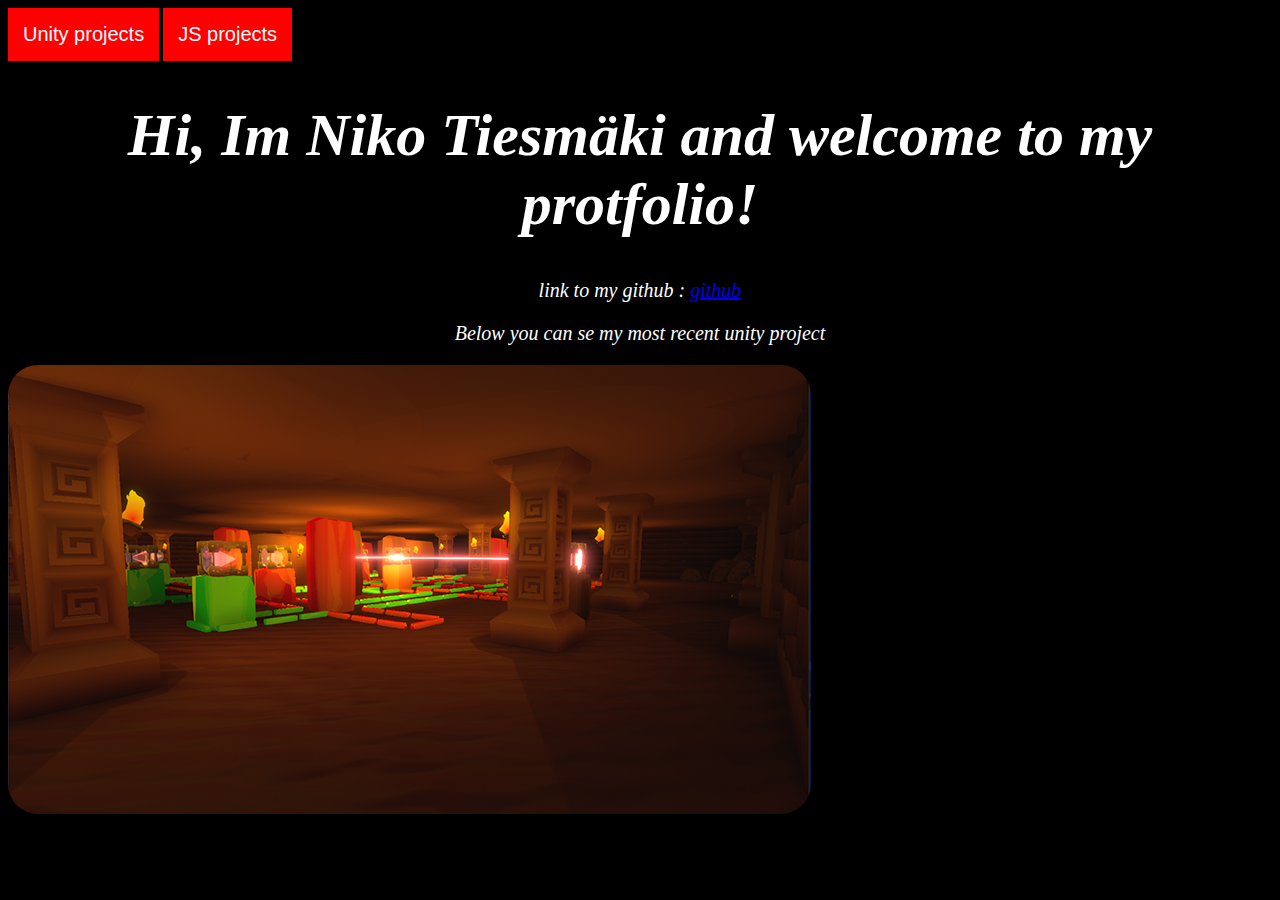
==== index.html @ 796a493e "Update" ====
<!DOCTYPE html>

<html lang="fi">
<head>
    <meta charset="utf-8" />
    <meta name="viewport" content="width=device-width, user-scalable=no"/>
    <link rel="stylesheet" href="style.css">
    <title>Homepage</title>
</head>
<body>
   
    <div class="dropdown">
        <button class="dropbtn">Unity projects</button>
        <div class="dropdown-content">
        <a href="pages/puzzletemple.html">Puzzle Temple</a>
        <a href="pages/square_shootoff.html">Square shoot off</a>
    </div>
            </div>  
    </div>
    <div class="dropdown">
        <button class="dropbtn">JS projects</button>
        <div class="dropdown-content">
        <a href="pages/go_startegy_game.html">Go startegy game</a>
    </div>
            </div>  
    <div id="heading">
        <h1>Hi, Im Niko Tiesmäki and welcome to my protfolio!</h1>
    </div>
    <div id="text">
        <p><i>link to my github : <a href="https://github.com/Niko-Tiesmaki">github</a></i></p>
        <p><i>Below you can se my most recent unity project</i></p>
    </div>
        <img id="homepageimg" src="pictures/homepagepicture.png">
</html>
---- style.css ----
body{
    background-color:black;
    background-repeat: no-repeat;
    
}
#puzzle {
  float: right;
  padding-right: 20px;
  width: 50%;
  height: 50%;
}
.go {
 float: right; 
 margin-right: 10%;
}
img{
  display: block;
  border-radius: 30px 30px 30px 30px;
}
h3{
  font-size: 45px;
  color: white;
  text-align: center;
  border-bottom: 1px solid white;
  padding-bottom: 8px;
  margin-right: 60%;
  margin-left: 10%;
}
#homepageimg{
  float: center;
}
#Paragraph{
  font-size: 25px;
  color: white;
  text-align: center;
}
#description{
  font-size: 20px;
  margin-left: 10%;
  margin-right: 60%;
  color: white;
  font:bold;
  text-align: center;
}
#roles{
  font-size: 25px;
  color: white;
  margin-left: 10%;
  margin-right: 60%;
  font:bold;
  text-align: center;
}
#text{
  font-size: 20px;
  color: white;
  text-align: center;
}
#heading{
  font-size: 30px;
  color: white;
  font-style: oblique;
  text-align: center;
}
.homebutton{
  text-decoration: none;
  display: inline-block;
  padding: 15px;
  font-size: 20px;
  color: white;
  background-color: red;
}
.homebutton:hover{
  background-color: darkred;
  color: wheat;
}
.dropbtn{
  background-color: red;
  color: white;
  padding: 15px;
  font-size: 20px;
  border: none;
}
.dropdown{
  position: relative;
  display: inline-block;
}
.dropdown-content{
  display: none;
  position: absolute;
  background-color: brown;
  min-width: 160;
  box-shadow: 0px 8px 16px 0px rgba(red, green, blue, alpha);
  z-index: 1;
}
.dropdown-content a {
  color: white;
  padding: 20px 20px;
  text-decoration: none;
  display: block;
}
.dropdown-content a:hover {background: darksalmon;}
.dropdown:hover .dropdown-content{display: block;}
.dropdown:hover .dropbtn{background-color: darkred; color: wheat;}
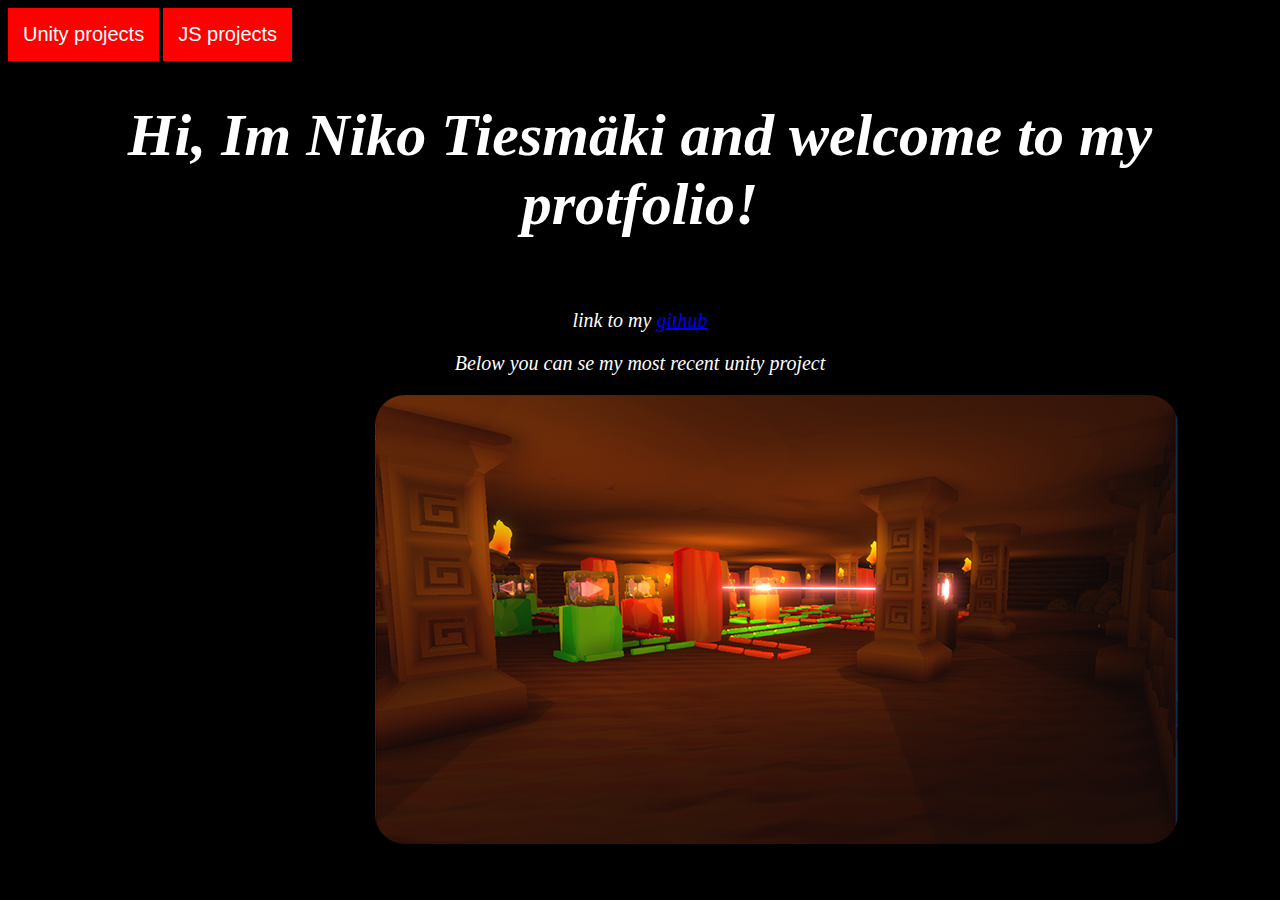
==== commit ace73361: "small update to homepage" ====
--- a/index.html
+++ b/index.html
@@ -27,7 +27,7 @@
         <h1>Hi, Im Niko Tiesmäki and welcome to my protfolio!</h1>
     </div>
     <div id="text">
-        <p><i>link to my github : <a href="https://github.com/Niko-Tiesmaki">github</a></i></p>
+        <p><i>link to my <a href="https://github.com/Niko-Tiesmaki">github</a></i></p>
         <p><i>Below you can se my most recent unity project</i></p>
     </div>
         <img id="homepageimg" src="pictures/homepagepicture.png">
--- a/style.css
+++ b/style.css
@@ -5,17 +5,29 @@
 }
 #puzzle {
   float: right;
-  padding-right: 20px;
+  margin-top: 1.5%;
+  margin-right: 5%;
   width: 50%;
   height: 50%;
 }
-.go {
+#square{
+  float: right;
+}
+#Go {
  float: right; 
- margin-right: 10%;
+ margin-right: 20%;
+ margin-top: 1%;
 }
 img{
   display: block;
   border-radius: 30px 30px 30px 30px;
+}
+.video{
+  float: right;
+  width: 50%;
+  height: 50%;
+  margin-top: 1%;
+  margin-right: 1%;
 }
 h3{
   font-size: 45px;
@@ -27,7 +39,7 @@
   margin-left: 10%;
 }
 #homepageimg{
-  float: center;
+  margin-left: 29%;
 }
 #Paragraph{
   font-size: 25px;
@@ -60,6 +72,7 @@
   color: white;
   font-style: oblique;
   text-align: center;
+  padding-bottom: 10px;
 }
 .homebutton{
   text-decoration: none;
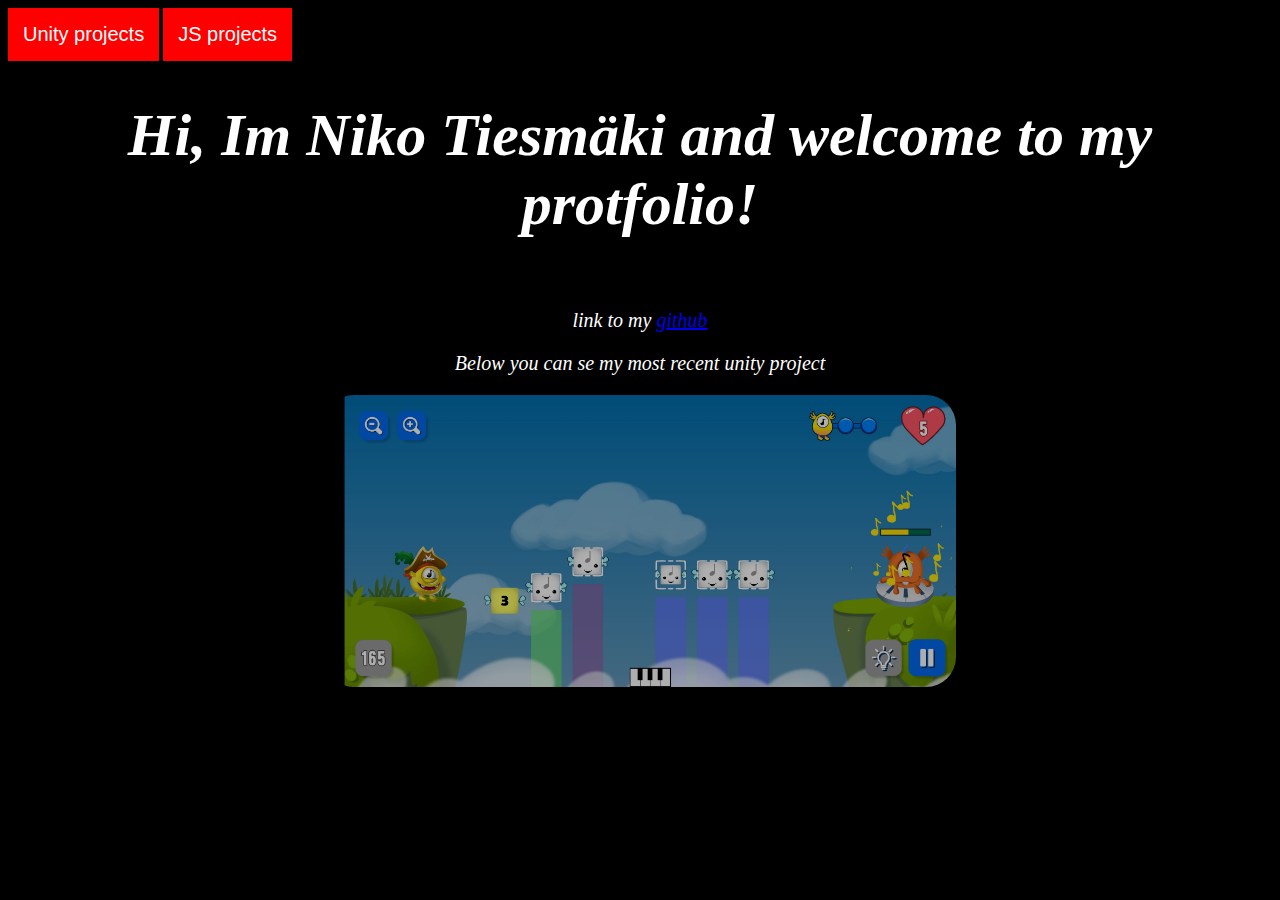
==== commit ad327beb: "update" ====
--- a/index.html
+++ b/index.html
@@ -14,6 +14,7 @@
         <div class="dropdown-content">
         <a href="pages/puzzletemple.html">Puzzle Temple</a>
         <a href="pages/square_shootoff.html">Square shoot off</a>
+        <a href="pages/Big_ear_games.html">Big ear play</a>
     </div>
             </div>  
     </div>
@@ -30,5 +31,5 @@
         <p><i>link to my <a href="https://github.com/Niko-Tiesmaki">github</a></i></p>
         <p><i>Below you can se my most recent unity project</i></p>
     </div>
-        <img id="homepageimg" src="pictures/homepagepicture.png">
+        <img id="homepageimg" src="pictures/big-ear-song.png">
 </html>
--- a/style.css
+++ b/style.css
@@ -17,6 +17,11 @@
  float: right; 
  margin-right: 20%;
  margin-top: 1%;
+}
+#EAR {
+  float:right;
+  margin-right: 20%;
+  margin-top: 2%;
 }
 img{
   display: block;
@@ -39,7 +44,9 @@
   margin-left: 10%;
 }
 #homepageimg{
-  margin-left: 29%;
+  margin-left: 25%;
+  width: 50%;
+  height: 50%;
 }
 #Paragraph{
   font-size: 25px;
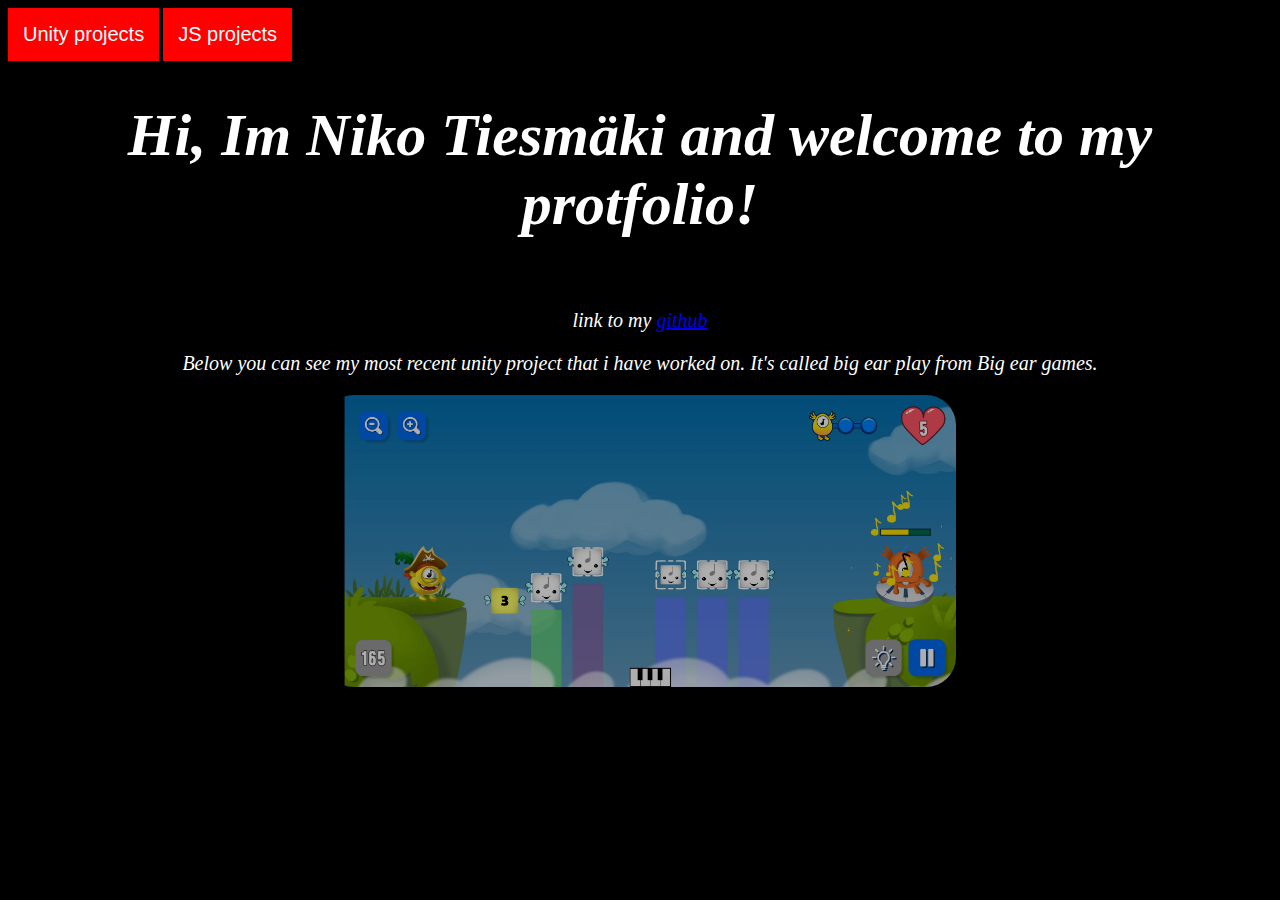
==== commit 6cff7033: "corrected some writing errors" ====
--- a/index.html
+++ b/index.html
@@ -29,7 +29,7 @@
     </div>
     <div id="text">
         <p><i>link to my <a href="https://github.com/Niko-Tiesmaki">github</a></i></p>
-        <p><i>Below you can se my most recent unity project</i></p>
+        <p><i>Below you can see my most recent unity project that i have worked on. It's called big ear play from Big ear games.</i></p>
     </div>
         <img id="homepageimg" src="pictures/big-ear-song.png">
 </html>
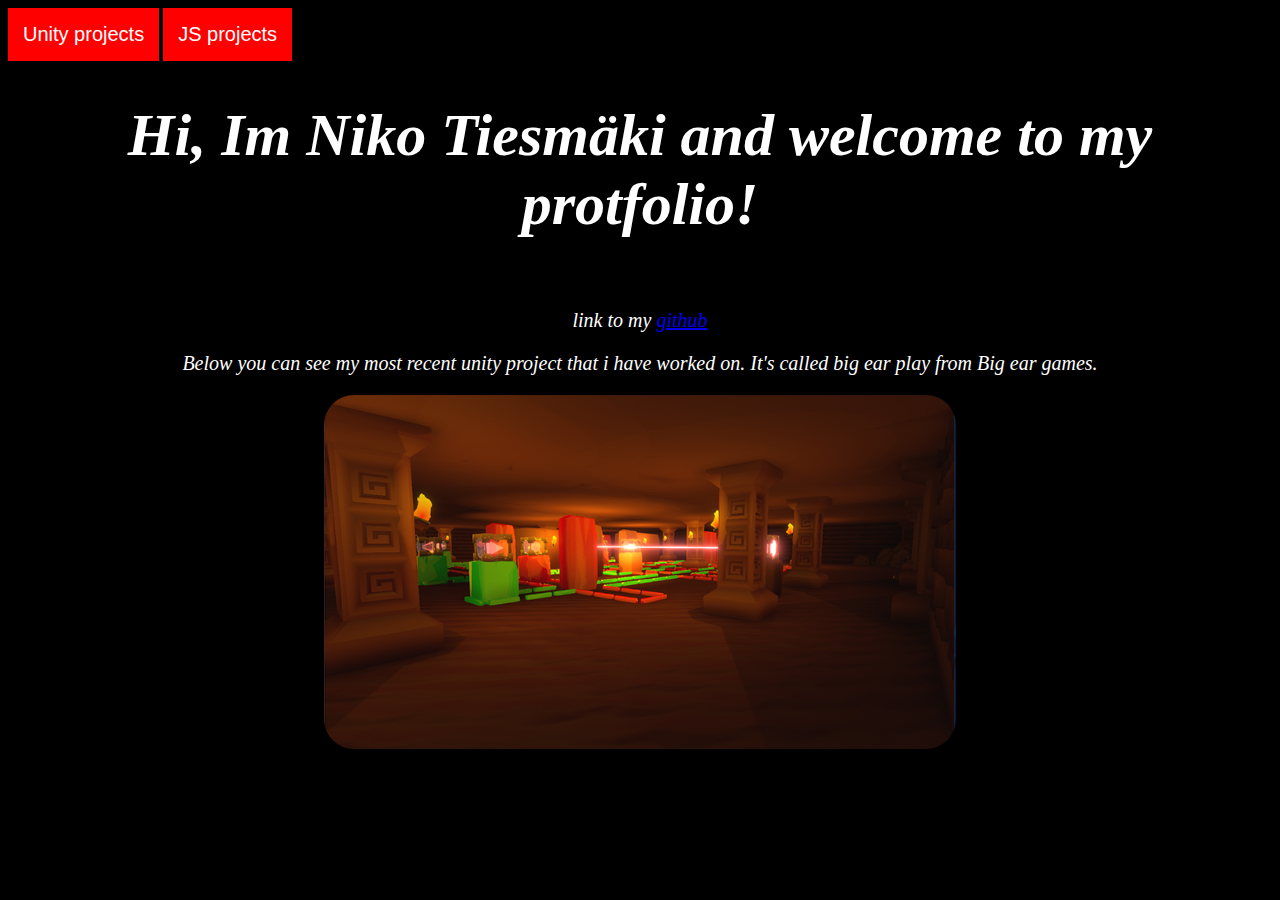
==== commit daee3ff3: "Update" ====
--- a/index.html
+++ b/index.html
@@ -14,7 +14,6 @@
         <div class="dropdown-content">
         <a href="pages/puzzletemple.html">Puzzle Temple</a>
         <a href="pages/square_shootoff.html">Square shoot off</a>
-        <a href="pages/Big_ear_games.html">Big ear play</a>
     </div>
             </div>  
     </div>
@@ -31,5 +30,5 @@
         <p><i>link to my <a href="https://github.com/Niko-Tiesmaki">github</a></i></p>
         <p><i>Below you can see my most recent unity project that i have worked on. It's called big ear play from Big ear games.</i></p>
     </div>
-        <img id="homepageimg" src="pictures/big-ear-song.png">
+        <img id="homepageimg" src="pictures/homepagepicture.png">
 </html>
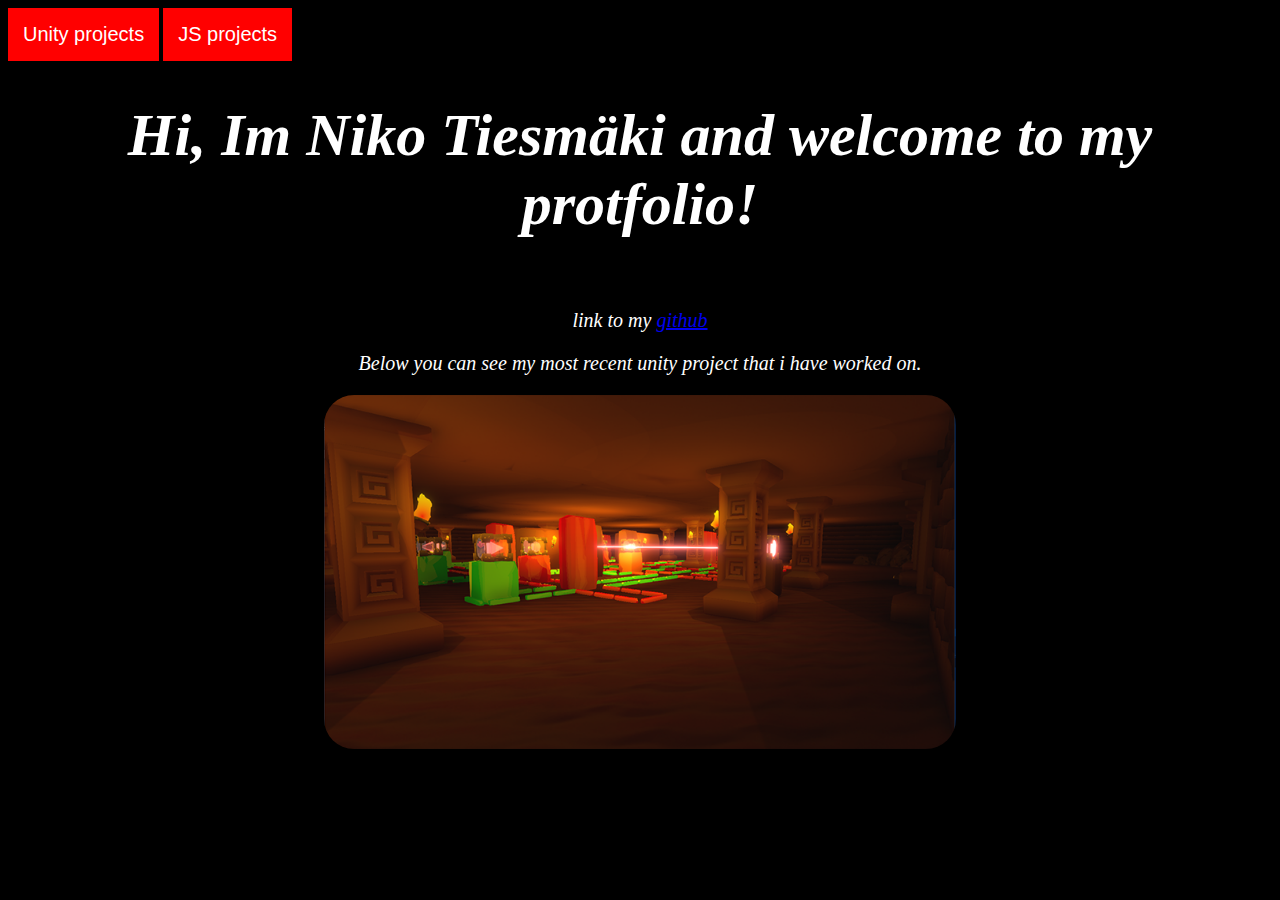
==== commit 35868f83: "Update index.html" ====
--- a/index.html
+++ b/index.html
@@ -28,7 +28,8 @@
     </div>
     <div id="text">
         <p><i>link to my <a href="https://github.com/Niko-Tiesmaki">github</a></i></p>
-        <p><i>Below you can see my most recent unity project that i have worked on. It's called big ear play from Big ear games.</i></p>
+        <p><i>Below you can see my most recent unity project that i have worked on.
+        </i></p>
     </div>
         <img id="homepageimg" src="pictures/homepagepicture.png">
 </html>
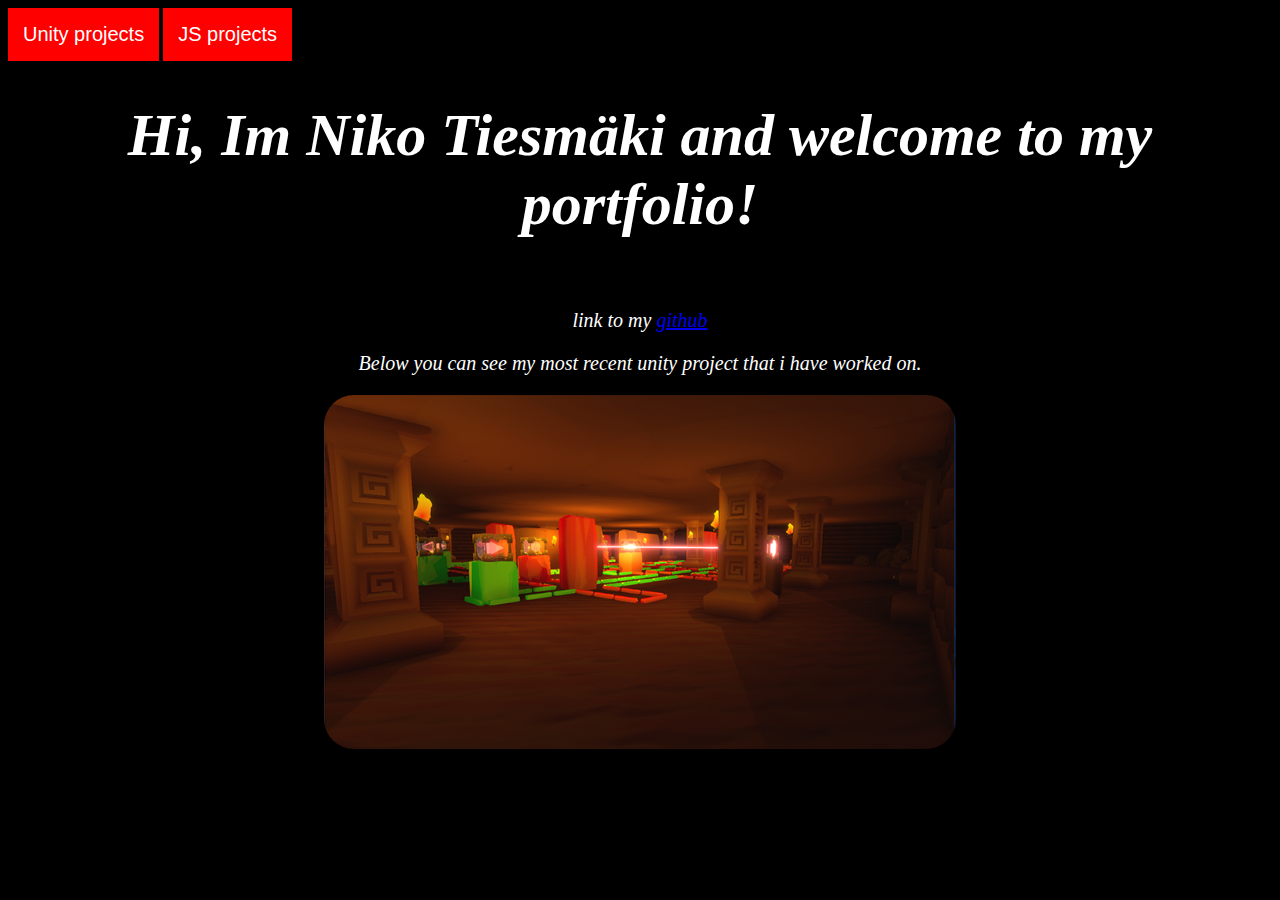
==== commit 270b0d43: "Update index.html" ====
--- a/index.html
+++ b/index.html
@@ -21,10 +21,11 @@
         <button class="dropbtn">JS projects</button>
         <div class="dropdown-content">
         <a href="pages/go_startegy_game.html">Go startegy game</a>
-    </div>
+        <a href="pages/flightgame.html">Flight game</a>
+    </div>    
             </div>  
     <div id="heading">
-        <h1>Hi, Im Niko Tiesmäki and welcome to my protfolio!</h1>
+        <h1>Hi, Im Niko Tiesmäki and welcome to my portfolio!</h1>
     </div>
     <div id="text">
         <p><i>link to my <a href="https://github.com/Niko-Tiesmaki">github</a></i></p>
--- a/style.css
+++ b/style.css
@@ -18,10 +18,12 @@
  margin-right: 20%;
  margin-top: 1%;
 }
-#EAR {
-  float:right;
-  margin-right: 20%;
-  margin-top: 2%;
+#flight {
+  margin: auto;
+  float: right;
+  object-fit: scale-down;
+  max-width: 50%;
+  max-height: 50%;
 }
 img{
   display: block;
